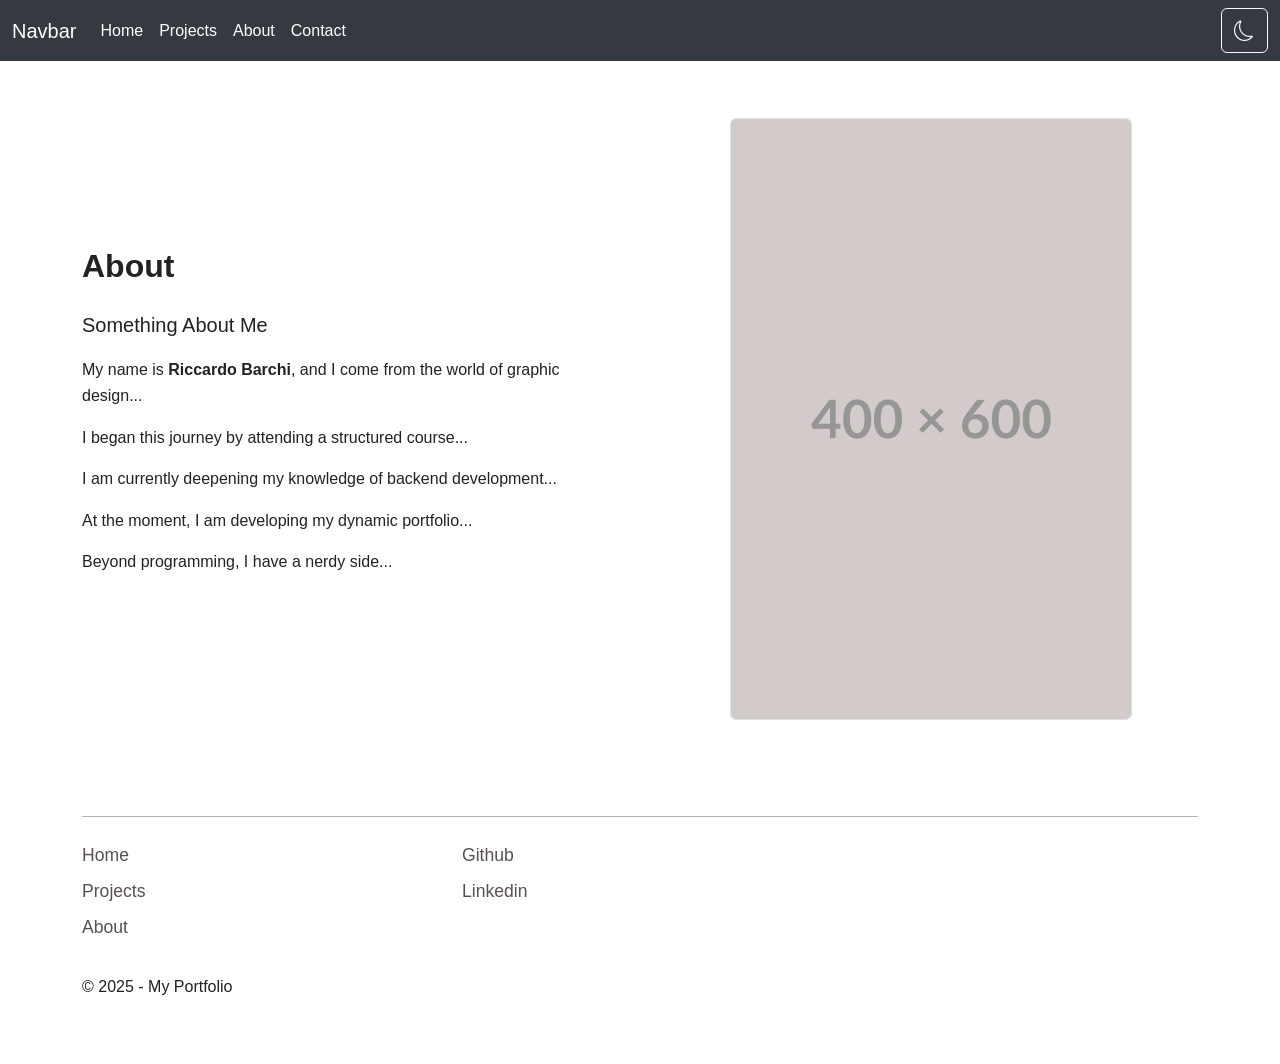
==== about.html @ 7f235592 "Frontend HTML completo per Github Pages" ====
<!DOCTYPE html>
<html lang="en">
<head>
    <meta charset="UTF-8">
    <title>Portfolio</title>

    <!-- Bootstrap CSS -->
    <link href="https://cdn.jsdelivr.net/npm/bootstrap@5.3.8/dist/css/bootstrap.min.css" rel="stylesheet">
    <link rel="stylesheet" href="https://cdn.jsdelivr.net/npm/bootstrap-icons@1.11.3/font/bootstrap-icons.css">

    <!-- Personal CSS -->
    <link rel="stylesheet" href="assets/css/style.css">

    <meta name="viewport" content="width=device-width, initial-scale=1">
</head>

<body class="dark-theme">

    <!-- NAVBAR -->
    <header>
        <nav class="navbar fixed-top navbar-expand-lg navbar-dark bg-dark" role="navigation">
            <div class="container-fluid max-width">

                <a class="navbar-brand" href="index.html">Navbar</a>

                <button class="navbar-toggler" type="button" data-bs-toggle="collapse" 
                        data-bs-target="#navbarNav" aria-label="Toggle navigation">
                    <span class="navbar-toggler-icon"></span>
                </button>

                <div class="collapse navbar-collapse" id="navbarNav">
                    <ul class="navbar-nav me-auto mt-3 mt-lg-0">
                        <li class="nav-item">
                            <a class="nav-link" href="index.html">Home</a>
                        </li>
                        <li class="nav-item">
                            <a class="nav-link" href="project.html">Projects</a>
                        </li>
                        <li class="nav-item">
                            <a class="nav-link active" aria-current="page" href="about.html">About</a>
                        </li>
                        <li class="nav-item">
                            <a class="nav-link" data-bs-toggle="offcanvas" 
                               href="#offcanvasBottom" role="button" aria-controls="offcanvasBottom">
                               Contact
                            </a>
                        </li>
                    </ul>

                    <button id="themeToggle" class="btn btn-outline-light d-flex align-items-center gap-2">
                        <i id="themeIcon" class="bi bi-moon"></i>
                    </button>
                </div>
            </div>
        </nav>
    </header>

    <!-- OFFCANVAS CONTACT -->
    <div class="offcanvas offcanvas-bottom" tabindex="-1" id="offcanvasBottom"
        aria-labelledby="offcanvasBottomLabel">
        <div class="offcanvas-header">
            <h5 class="offcanvas-title w-100 text-center" id="offcanvasBottomLabel">Contact me</h5>
        </div>

        <div class="offcanvas-body d-flex justify-content-center">
            <div class="form-wrapper">

                <form action="https://formspree.io/f/xyknqqkk" method="POST">

                    <input type="hidden" name="_subject" value="New message from your portfolio">
                    <input type="hidden" name="_language" value="en">
                    <input type="hidden" name="_redirect" value="https://rikx99.github.io/thankyou.html">

                    <div class="mb-3">
                        <label for="name" class="form-label">Name</label>
                        <input type="text" class="form-control" id="name" name="name" required>
                    </div>

                    <div class="mb-3">
                        <label for="email" class="form-label">Email</label>
                        <input type="email" class="form-control" id="email" name="email" required>
                    </div>

                    <div class="mb-3">
                        <label for="message" class="form-label">Message</label>
                        <textarea class="form-control" id="message" name="message" rows="4" required></textarea>
                    </div>

                    <div class="d-grid gap-2 d-md-flex justify-content-md-center">
                        <button type="button" class="btn btn-outline-primary w-100" data-bs-dismiss="offcanvas">Cancel</button>
                        <button type="submit" class="btn btn-primary w-100">Submit</button>
                    </div>
                </form>

            </div>
        </div>
    </div>

    <!-- MAIN CONTENT -->
    <main>
        <section class="container py-5">
            <div class="row align-items-center justify-content-center g-5">

                <div class="col-12 col-md-6">
                    <div class="about-text">
                        <h2 class="fw-bold mb-4 stagger">About</h2>

                        <p class="lead stagger">Something About Me</p>

                        <p class="stagger">
                            My name is <strong>Riccardo Barchi</strong>, and I come from the world of graphic design...
                        </p>

                        <p class="stagger">
                            I began this journey by attending a structured course...
                        </p>

                        <p class="stagger">
                            I am currently deepening my knowledge of backend development...
                        </p>

                        <p class="stagger">
                            At the moment, I am developing my dynamic portfolio...
                        </p>

                        <p class="stagger">
                            Beyond programming, I have a nerdy side...
                        </p>
                    </div>
                </div>

                <div class="col-12 col-md-6 d-flex justify-content-center">
                    <div class="img-wrapper">
                        <img src="assets/uploads/placeholder-400x600.png" class="img-fluid border rounded fade-image" alt="">
                    </div>
                </div>

            </div>
        </section>
    </main>

    <!-- FOOTER -->
    <footer>
        <div class="container py-5">
            <div class="border-top border-dark-subtle">
                
                <div class="row row-cols-1 row-cols-md-3 g-4">
                    
                    <div class="col pt-4">
                        <div class="d-flex flex-column">
                            <a class="text-decoration-none mb-2" href="index.html">Home</a>
                            <a class="text-decoration-none mb-2" href="project.html">Projects</a>
                            <a class="text-decoration-none mb-2" href="about.html">About</a>
                        </div>
                    </div>

                    <div class="col pt-4">
                        <div class="d-flex flex-column">
                            <a class="text-decoration-none mb-2" href="" target="_blank">Github</a>
                            <a class="text-decoration-none mb-2" href="" target="_blank">Linkedin</a>
                        </div>
                    </div>

                    <div class="col pt-4"></div>

                </div>

                <p>© 2025 - My Portfolio</p>
            </div>
        </div>
    </footer>

    <!-- SCRIPTS -->
    <script src="https://cdn.jsdelivr.net/npm/bootstrap@5.3.8/dist/js/bootstrap.bundle.min.js"></script>
    <script src="assets/js/main.js"></script>

</body>
</html>
---- assets/css/style.css ----
html {
    box-sizing: border-box;
}
*, *::before, *::after {
    box-sizing: inherit;
}

/* ============================
   VARIABILI TEMA CHIARO
============================ */
:root {
    --bg-color: #fff;
    --text-color: #222;

    --card-bg: #f8f9fa;
    --card-border: #dcdcdc;

    --nav-bg: #343a40;
    --nav-text: #fff;

    --box-bg: #ffffff;
    --box-border: #dcdcdc;
    --box-shadow: rgba(0, 0, 0, 0.08);

    --skill-bg: #f1f1f1;
    --skill-text: #222;

    --canvas-bg: #fff;
    --canvas-text: #222;

    --input-bg: #f2f2f2;
    --input-border: #cfcfcf;
    --input-text: #222;

    --frontend-color: #0d6efd;
    --backend-color: #198754;
    --tools-color: #fd7e14;
}

/* ============================
   VARIABILI TEMA SCURO
============================ */
.dark-theme {
    --bg-color: #121212;
    --text-color: #e5e5e5;

    --card-bg: #1e1e1e;
    --card-border: #3a3a3a;

    --nav-bg: #000;
    --nav-text: #fff;

    --box-bg: #1a1a1a;
    --box-border: #3a3a3a;
    --box-shadow: rgba(255, 255, 255, 0.05);

    --skill-bg: #2a2a2a;
    --skill-text: #e5e5e5;

    --canvas-bg: #1a1a1a;
    --canvas-text: #e5e5e5;

    --input-bg: #2a2a2a;
    --input-border: #444;
    --input-text: #e5e5e5;

    --frontend-color: #6ea8fe;
    --backend-color: #75b798;
    --tools-color: #ffb078;
}

.dark-theme h6.text-body-secondary {
    color: #fff !important;
}

/* ============================
   BASE
============================ */
body {
    background-color: var(--bg-color);
    color: var(--text-color);
    font-family: 'Inter', 'Roboto', 'Poppins', sans-serif;
    padding-block-start: 70px;
    font-size: 1rem;
    line-height: 1.6;
}

h1, h2, h3, h4, h5, h6 {
    font-weight: 700;
    color: var(--text-color);
}

section {
    padding-block: 80px;
}

/*=============================
    ANIMAZIONI GLOBALI
=============================*/

@keyframes fadeInImage {
    from{
        opacity: 0;
        transform: scale(0.97);
    }
    to{
        opacity: 1;
        transform: scale(1);
    }
}

.fade-image {
    opacity: 0;
    animation: fadeInImage 0.8s ease-out forwards;
}

/*Testo da sinistra a destra*/
@keyframes fadeInLeft {
    0% {
        opacity: 0;
        transform: translateX(-40px);
    }
    60% {
        opacity: 1;
        transform: translateX(10px);
    }
    100% {
        opacity: 1;
        transform: translateX(0);
    }
}

.fade-in-left {
    opacity: 0;
    animation: fadeInLeft 0.9s cubic-bezier(0.25, 0.1, 0.25, 1) forwards;
}

/*Testo dal alto verso il basso*/
@keyframes fadeInDown {
    from {
        opacity: 0;
        transform: translateY(-20px);
    }
    to {
        opacity: 1;
        transform: translateY(0);
    }
}

.fade-down {
    opacity: 0;
    animation: fadeInDown 0.6s ease forwards;
}

@keyframes FadeIn {
    from {
        opacity: 0;
        transform: scale(0.97);
    }
    to {
        opacity: 1;
        transform: scale(1);
    }
}
.thankyou-box {
    animation: FadeIn 0.8s ease-out forwards;
}

/* ============================
   NAVBAR
============================ */
.navbar {
    background-color: var(--nav-bg) !important;
}

.navbar a,
.navbar-brand {
    color: var(--nav-text) !important;
}

#themeToggle {
    display: flex;
    align-items: center;
    gap: 8px;
    font-weight: 500;
}

#themeToggle i {
    font-size: 1.3rem;
}

/* ============================
   OFF CANVAS
============================ */
.offcanvas {
    background-color: var(--canvas-bg) !important;
    color: var(--canvas-text) !important;
}

.offcanvas-body {
    background-color: var(--canvas-bg);
    color: var(--canvas-text);
}

.offcanvas-bottom {
    height: 85% !important;
    padding: 28px 0;
}

.offcanvas-bottom .offcanvas-body {
    display: flex;
    justify-content: center;
    align-items: center;
    padding: 40px 20px;
}

.offcanvas-bottom .form-wrapper {
    width: 100%;
    max-width: 500px;
    background-color: var(--card-bg);
    border: 1px solid var(--card-border);
    border-radius: 12px;
    padding: 25px;
    box-shadow: 0 4px 12px var(--box-shadow);
}

input.form-control,
textarea.form-control,
select.form-control {
    background-color: var(--input-bg) !important;
    border: 1px solid var(--input-border) !important;
    color: var(--input-text) !important;
    transition: background-color 0.3s ease, border-color 0.3s ease;
}

input.form-control:focus,
textarea.form-control:focus,
select.form-control:focus {
    border-color: #0d6efd !important;
    box-shadow: 0 0 0 0.15rem rgba(13, 110, 253, 0.25);
    background-color: var(--input-bg);
    color: var(--input-text);
}

/* ============================
   CARD PROGETTI
============================ */
.card.project-card {
    background-color: var(--card-bg);
    border: 1px solid var(--card-border);
    border-radius: 12px;
    transition: transform 0.3s ease, box-shadow 0.3s ease, border-color 0.3s ease;
}

.card.project-card:hover {
    transform: translateY(-5px);
    box-shadow: 0 10px 25px rgba(0,0,0,0.15);
}

.card.project-card img {
    object-fit: cover;
    height: 200px;
}

.placeholder-project {
    background: var(--bs-dark-bg-subtle);
    border: 1px dashed var(--bs-border-color);
    animation: fadeInImage 0.8s ease-out forwards;
}


/* ============================
   ABOUT SECTION
============================ */
.about-grid {
    display: grid;
    grid-template-columns: 1fr 1fr;
    gap: 30px;
    padding-block: 25px;
}

.about-box {
    background-color: var(--box-bg);
    border: 1px solid var(--box-border);
    border-radius: 12px;
    padding: 25px;
    box-shadow: 0 4px 12px var(--box-shadow);
    transition: all 0.3s ease;
}

.about-box:hover {
    transform: translateY(-3px);
    box-shadow: 0 6px 18px var(--box-shadow);
}

.about-box a {
    font-size: 1.1rem;
    font-weight: 500;
    color: var(--text-color);
    text-decoration: none;
}

.about-box a:hover {
    color: #0d6efd;
}

.about-box i {
    font-size: 1.3rem;
    margin-inline-end: 8px;
}

/* ============================
   SKILLS TAGS
============================ */
.skills-tags {
    display: flex;
    flex-wrap: wrap;
    gap: 10px;
}

.skills-tags a {
    background-color: var(--skill-bg);
    border: 1px solid var(--box-border);
    padding: 8px 14px;
    border-radius: 20px;
    font-size: 0.95rem;
    font-weight: 500;
    color: var(--skill-text);
    text-decoration: none;
    display: inline-flex;
    align-items: center;
    gap: 6px;
    transition: background-color 0.2s ease, color 0.2s ease, border-color 0.2s ease;
}

.skills-tags a i {
    font-size: 1rem;
    color: #0d6efd;
}

/* Categorie */
.skill-frontend,
.skill-backend,
.skill-tools {
    color: #fff;
}

.skill-frontend {
    background-color: var(--frontend-color); 
    border-color: var(--frontend-color); 
}

.skill-backend { 
    background-color: var(--backend-color);
    border-color: var(--backend-color);
}

.skill-tools { 
    background-color: var(--tools-color);
    border-color: var(--tools-color);
}

.skill-frontend i,
.skill-backend i,
.skill-tools i {
    color: #fff;
}

/* Hover dinamico */
.skill-frontend:hover {
    background-color: color-mix(in srgb, var(--frontend-color) 85%, black);
    border-color: color-mix(in srgb, var(--frontend-color) 85%, black);
}

.skill-backend:hover {
    background-color: color-mix(in srgb, var(--backend-color) 85%, black);
    border-color: color-mix(in srgb, var(--backend-color) 85%, black);
}

.skill-tools:hover {
    background-color: color-mix(in srgb, var(--tools-color) 85%, black);
    border-color: color-mix(in srgb, var(--tools-color) 85%, black);
}

.skill-frontend:hover i,
.skill-backend:hover i,
.skill-tools:hover i {
    color: #fff;
}

/* Testo hover nel tema chiaro */
.skill-frontend:hover,
.skill-backend:hover,
.skill-tools:hover {
    color: #fff !important;
}

/* Testo hover nel tema scuro */
.dark-theme .skill-frontend:hover,
.dark-theme .skill-backend:hover,
.dark-theme .skill-tools:hover {
    color: #000 !important;
}


/* ============================
   RESPONSIVE
============================ */
@media (max-width: 768px) {
    .about-grid {
        grid-template-columns: 1fr;
    }
}

/* ============================
   FOOTER
============================ */
footer p {
    padding-block-start: 25px;
}

footer .col a {
    font-size: 1.1rem;
    font-weight: 500;
    color:#595151 !important;
    transition: color 0.2s ease;
}

footer .col a:hover,
footer .col a:focus-visible {
    color: #0d6efd !important;
}
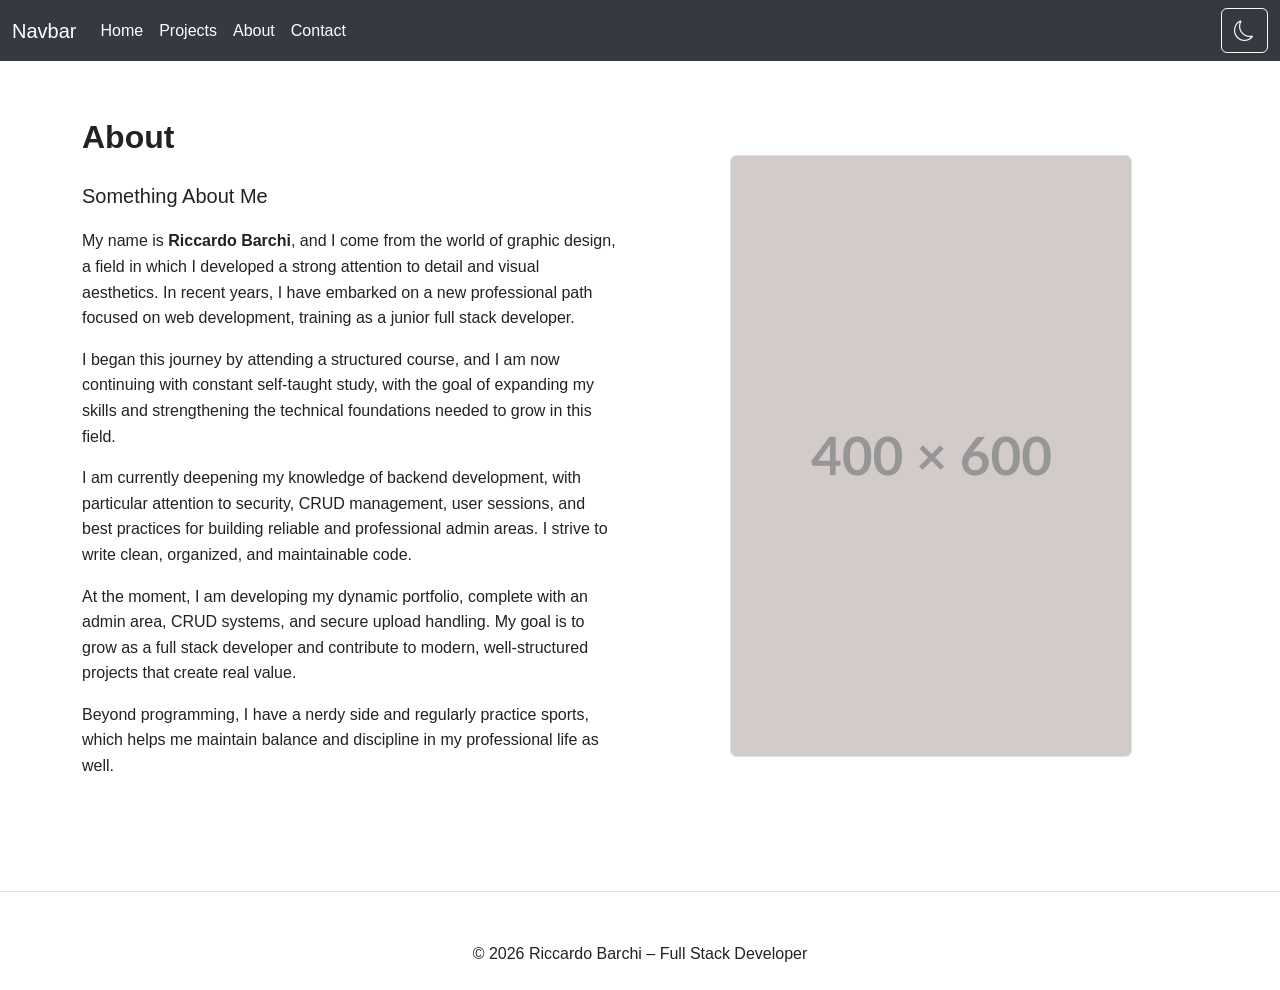
==== commit cad46917: "Aggiornamento sito statico per GitHub Pages" ====
--- a/about.html
+++ b/about.html
@@ -2,13 +2,13 @@
 <html lang="en">
 <head>
     <meta charset="UTF-8">
-    <title>Portfolio</title>
+    <title>About – Portfolio</title>
 
-    <!-- Bootstrap CSS -->
+    <!--Bootstrap CSS-->
     <link href="https://cdn.jsdelivr.net/npm/bootstrap@5.3.8/dist/css/bootstrap.min.css" rel="stylesheet">
     <link rel="stylesheet" href="https://cdn.jsdelivr.net/npm/bootstrap-icons@1.11.3/font/bootstrap-icons.css">
 
-    <!-- Personal CSS -->
+    <!--Personal CSS-->
     <link rel="stylesheet" href="assets/css/style.css">
 
     <meta name="viewport" content="width=device-width, initial-scale=1">
@@ -16,50 +16,52 @@
 
 <body class="dark-theme">
 
-    <!-- NAVBAR -->
-    <header>
-        <nav class="navbar fixed-top navbar-expand-lg navbar-dark bg-dark" role="navigation">
-            <div class="container-fluid max-width">
+<!-- Bootstrap JS -->
+<script src="https://cdn.jsdelivr.net/npm/bootstrap@5.3.8/dist/js/bootstrap.bundle.min.js"></script>
 
-                <a class="navbar-brand" href="index.html">Navbar</a>
+<header>
+    <nav class="navbar fixed-top navbar-expand-lg navbar-dark bg-dark">
+        <div class="container-fluid max-width">
 
-                <button class="navbar-toggler" type="button" data-bs-toggle="collapse" 
-                        data-bs-target="#navbarNav" aria-label="Toggle navigation">
-                    <span class="navbar-toggler-icon"></span>
+            <!-- Logo + Hamburger -->
+            <a class="navbar-brand" href="index.html">Navbar</a>
+            <button class="navbar-toggler" type="button" data-bs-toggle="collapse" 
+                    data-bs-target="#navbarNav" aria-label="Toggle navigation">
+                <span class="navbar-toggler-icon"></span>
+            </button>
+
+            <!-- Main menu -->
+            <div class="collapse navbar-collapse" id="navbarNav">
+                <ul class="navbar-nav me-auto mt-3 mt-lg-0">
+                    <li class="nav-item">
+                        <a class="nav-link" href="index.html">Home</a>
+                    </li>
+                    <li class="nav-item">
+                        <a class="nav-link" href="project.html">Projects</a>
+                    </li>
+                    <li class="nav-item">
+                        <a class="nav-link active" href="about.html">About</a>
+                    </li>
+                    <li class="nav-item">
+                        <a class="nav-link" data-bs-toggle="offcanvas" 
+                           href="#offcanvasBottom" role="button">
+                           Contact
+                        </a>
+                    </li>
+                </ul>
+
+                <!-- Theme toggle -->
+                <button id="themeToggle" class="btn btn-outline-light d-flex align-items-center gap-2">
+                    <i id="themeIcon" class="bi bi-moon"></i>
                 </button>
+            </div>
+        </div>
+    </nav>
 
-                <div class="collapse navbar-collapse" id="navbarNav">
-                    <ul class="navbar-nav me-auto mt-3 mt-lg-0">
-                        <li class="nav-item">
-                            <a class="nav-link" href="index.html">Home</a>
-                        </li>
-                        <li class="nav-item">
-                            <a class="nav-link" href="project.html">Projects</a>
-                        </li>
-                        <li class="nav-item">
-                            <a class="nav-link active" aria-current="page" href="about.html">About</a>
-                        </li>
-                        <li class="nav-item">
-                            <a class="nav-link" data-bs-toggle="offcanvas" 
-                               href="#offcanvasBottom" role="button" aria-controls="offcanvasBottom">
-                               Contact
-                            </a>
-                        </li>
-                    </ul>
-
-                    <button id="themeToggle" class="btn btn-outline-light d-flex align-items-center gap-2">
-                        <i id="themeIcon" class="bi bi-moon"></i>
-                    </button>
-                </div>
-            </div>
-        </nav>
-    </header>
-
-    <!-- OFFCANVAS CONTACT -->
-    <div class="offcanvas offcanvas-bottom" tabindex="-1" id="offcanvasBottom"
-        aria-labelledby="offcanvasBottomLabel">
+    <!-- Offcanvas Contact -->
+    <div class="offcanvas offcanvas-bottom" tabindex="-1" id="offcanvasBottom">
         <div class="offcanvas-header">
-            <h5 class="offcanvas-title w-100 text-center" id="offcanvasBottomLabel">Contact me</h5>
+            <h5 class="offcanvas-title w-100 text-center">Contact me</h5>
         </div>
 
         <div class="offcanvas-body d-flex justify-content-center">
@@ -67,7 +69,8 @@
 
                 <form action="https://formspree.io/f/xyknqqkk" method="POST">
 
-                    <input type="hidden" name="_subject" value="New message from your portfolio">
+                    <!-- Hidden fields -->
+                    <input type="hidden" name="_subjects" value="New message from your portfolio">
                     <input type="hidden" name="_language" value="en">
                     <input type="hidden" name="_redirect" value="https://rikx99.github.io/thankyou.html">
 
@@ -95,84 +98,59 @@
             </div>
         </div>
     </div>
+</header>
 
-    <!-- MAIN CONTENT -->
-    <main>
-        <section class="container py-5">
-            <div class="row align-items-center justify-content-center g-5">
+<main>
+    <section class="container py-5">
+        <div class="row align-items-center justify-content-center g-5">
 
-                <div class="col-12 col-md-6">
-                    <div class="about-text">
-                        <h2 class="fw-bold mb-4 stagger">About</h2>
+            <!-- TEXT -->
+            <div class="col-12 col-md-6">
+                <div class="about-text">
+                    <h2 class="fw-bold mb-4 stagger">About</h2>
 
-                        <p class="lead stagger">Something About Me</p>
+                    <p class="lead stagger">Something About Me</p>
 
-                        <p class="stagger">
-                            My name is <strong>Riccardo Barchi</strong>, and I come from the world of graphic design...
-                        </p>
+                    <p class="stagger">
+                        My name is <strong>Riccardo Barchi</strong>, and I come from the world of graphic design, a field in which I developed a strong attention to detail and visual aesthetics. In recent years, I have embarked on a new professional path focused on web development, training as a junior full stack developer.
+                    </p>
 
-                        <p class="stagger">
-                            I began this journey by attending a structured course...
-                        </p>
+                    <p class="stagger">
+                        I began this journey by attending a structured course, and I am now continuing with constant self‑taught study, with the goal of expanding my skills and strengthening the technical foundations needed to grow in this field.
+                    </p>
 
-                        <p class="stagger">
-                            I am currently deepening my knowledge of backend development...
-                        </p>
+                    <p class="stagger">
+                        I am currently deepening my knowledge of backend development, with particular attention to security, CRUD management, user sessions, and best practices for building reliable and professional admin areas. I strive to write clean, organized, and maintainable code.
+                    </p>
 
-                        <p class="stagger">
-                            At the moment, I am developing my dynamic portfolio...
-                        </p>
+                    <p class="stagger">
+                        At the moment, I am developing my dynamic portfolio, complete with an admin area, CRUD systems, and secure upload handling. My goal is to grow as a full stack developer and contribute to modern, well‑structured projects that create real value.
+                    </p>
 
-                        <p class="stagger">
-                            Beyond programming, I have a nerdy side...
-                        </p>
-                    </div>
+                    <p class="stagger">
+                        Beyond programming, I have a nerdy side and regularly practice sports, which helps me maintain balance and discipline in my professional life as well.
+                    </p>
                 </div>
+            </div>
 
-                <div class="col-12 col-md-6 d-flex justify-content-center">
-                    <div class="img-wrapper">
-                        <img src="assets/uploads/placeholder-400x600.png" class="img-fluid border rounded fade-image" alt="">
-                    </div>
+            <!-- IMAGE -->
+            <div class="col-12 col-md-6 d-flex justify-content-center">
+                <div class="img-wrapper">
+                    <img src="assets/uploads/placeholder-400x600.png" class="img-fluid border rounded fade-image" alt="">
                 </div>
+            </div>
 
-            </div>
-        </section>
-    </main>
+        </div>
+    </section>
+</main>
 
-    <!-- FOOTER -->
-    <footer>
-        <div class="container py-5">
-            <div class="border-top border-dark-subtle">
-                
-                <div class="row row-cols-1 row-cols-md-3 g-4">
-                    
-                    <div class="col pt-4">
-                        <div class="d-flex flex-column">
-                            <a class="text-decoration-none mb-2" href="index.html">Home</a>
-                            <a class="text-decoration-none mb-2" href="project.html">Projects</a>
-                            <a class="text-decoration-none mb-2" href="about.html">About</a>
-                        </div>
-                    </div>
+<!-- FOOTER -->
+<footer class="text-center py-4 mt-5 border-top">
+    <p class="mb-0">© 2026 Riccardo Barchi – Full Stack Developer</p>
+</footer>
 
-                    <div class="col pt-4">
-                        <div class="d-flex flex-column">
-                            <a class="text-decoration-none mb-2" href="" target="_blank">Github</a>
-                            <a class="text-decoration-none mb-2" href="" target="_blank">Linkedin</a>
-                        </div>
-                    </div>
-
-                    <div class="col pt-4"></div>
-
-                </div>
-
-                <p>© 2025 - My Portfolio</p>
-            </div>
-        </div>
-    </footer>
-
-    <!-- SCRIPTS -->
-    <script src="https://cdn.jsdelivr.net/npm/bootstrap@5.3.8/dist/js/bootstrap.bundle.min.js"></script>
-    <script src="assets/js/main.js"></script>
+<!-- JS -->
+<script src="assets/js/main.js"></script>
 
 </body>
 </html>
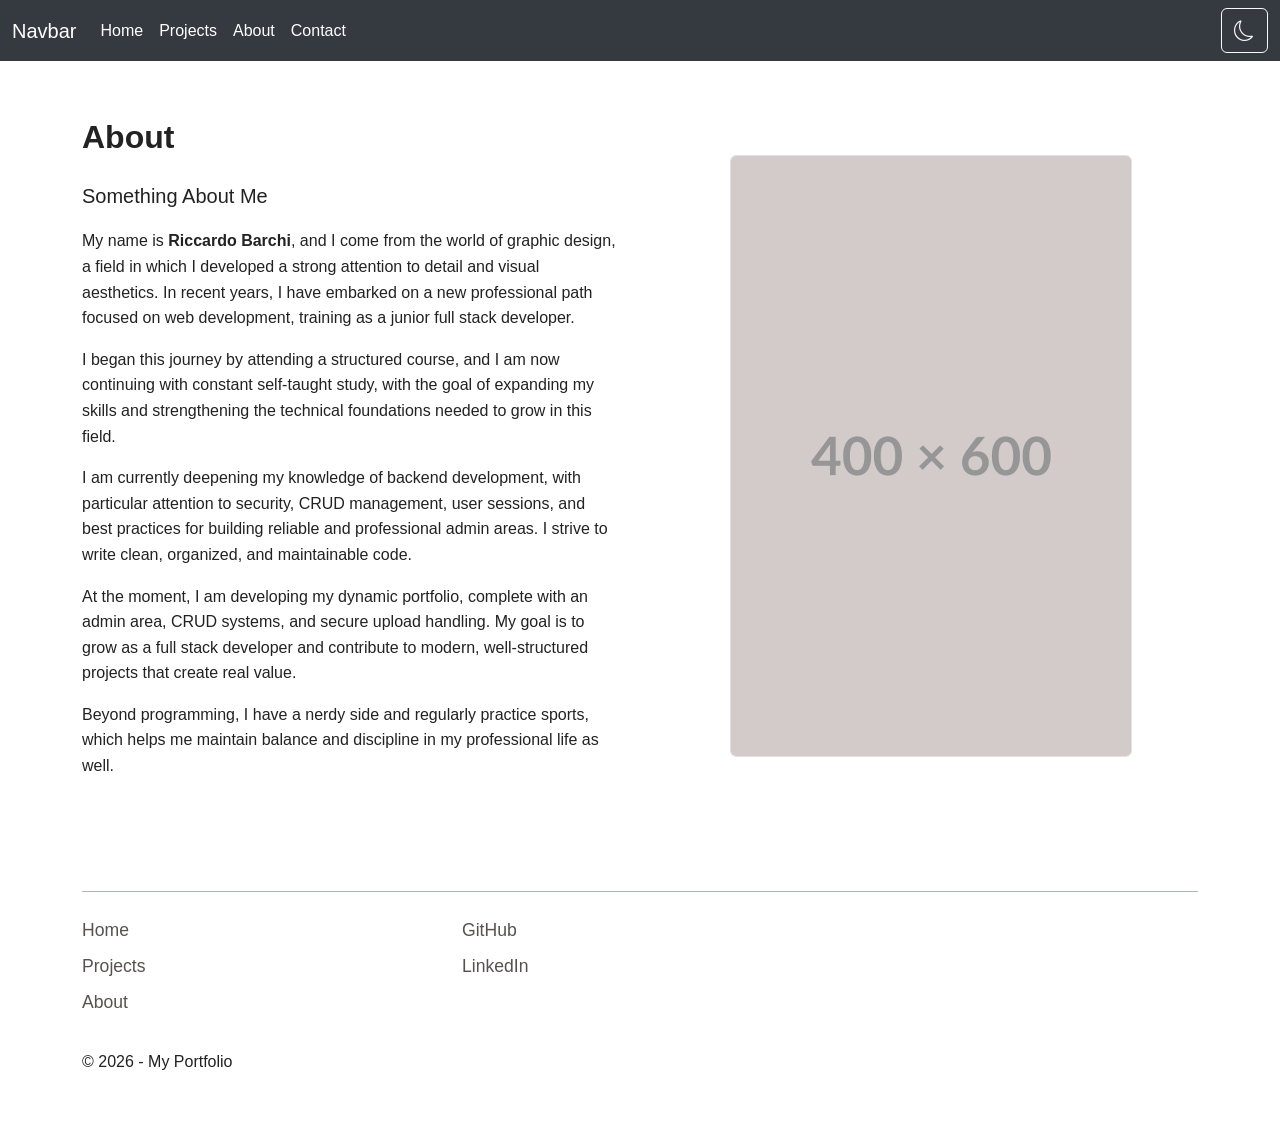
==== commit fc74d4d3: "Update static pages: added footer, fixed contact links, improved Connect section" ====
--- a/about.html
+++ b/about.html
@@ -145,8 +145,34 @@
 </main>
 
 <!-- FOOTER -->
-<footer class="text-center py-4 mt-5 border-top">
-    <p class="mb-0">© 2026 Riccardo Barchi – Full Stack Developer</p>
+<footer>
+    <div class="container py-5">
+        <div class="border-top border-dark-subtle">
+            
+            <div class="row row-cols-1 row-cols-md-3 g-4">
+                
+                <div class="col pt-4">
+                    <div class="d-flex flex-column">
+                        <a class="text-decoration-none mb-2" href="index.html">Home</a>
+                        <a class="text-decoration-none mb-2" href="project.html">Projects</a>
+                        <a class="text-decoration-none mb-2" href="about.html">About</a>
+                    </div>
+                </div>
+
+                <div class="col pt-4">
+                    <div class="d-flex flex-column">
+                        <a class="text-decoration-none mb-2" href="https://github.com/Rikx99" target="_blank">GitHub</a>
+                        <a class="text-decoration-none mb-2" href="https://www.linkedin.com/in/riccardo-barchi-0719893b9" target="_blank">LinkedIn</a>
+                    </div>
+                </div>
+
+                <div class="col pt-4"></div>
+
+            </div>
+
+            <p>© 2026 - My Portfolio</p>
+        </div>
+    </div>
 </footer>
 
 <!-- JS -->
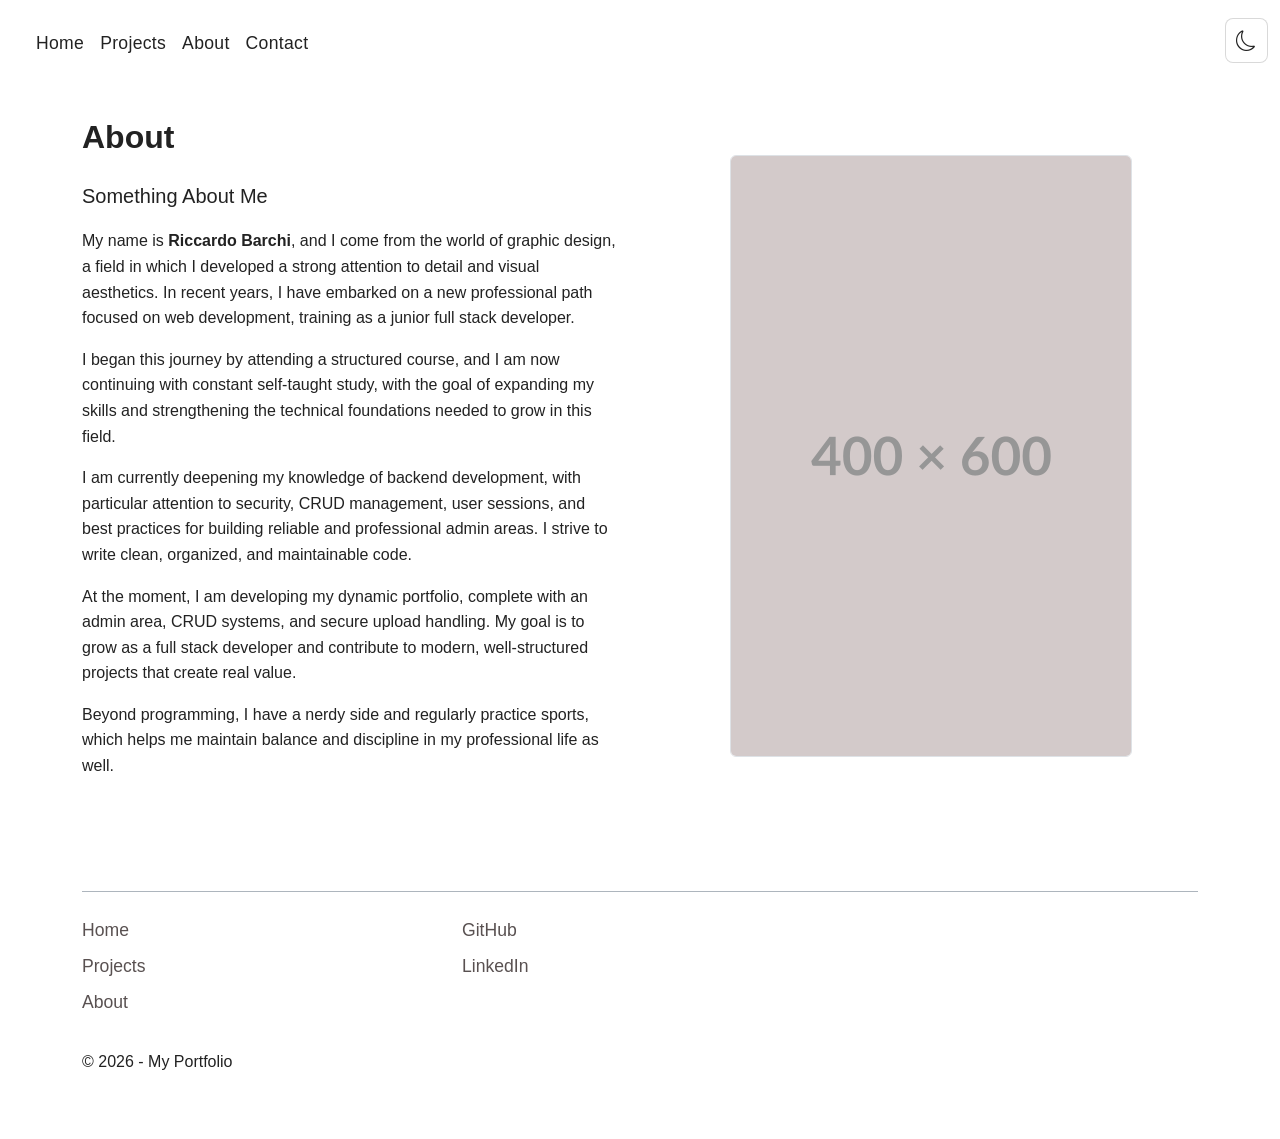
==== commit 783f7f27: "Imrpove navbar behavior, mobile collapse, dark mode styling and hero section text" ====
--- a/about.html
+++ b/about.html
@@ -16,89 +16,9 @@
 
 <body class="dark-theme">
 
-<!-- Bootstrap JS -->
-<script src="https://cdn.jsdelivr.net/npm/bootstrap@5.3.8/dist/js/bootstrap.bundle.min.js"></script>
 
-<header>
-    <nav class="navbar fixed-top navbar-expand-lg navbar-dark bg-dark">
-        <div class="container-fluid max-width">
 
-            <!-- Logo + Hamburger -->
-            <a class="navbar-brand" href="index.html">Navbar</a>
-            <button class="navbar-toggler" type="button" data-bs-toggle="collapse" 
-                    data-bs-target="#navbarNav" aria-label="Toggle navigation">
-                <span class="navbar-toggler-icon"></span>
-            </button>
-
-            <!-- Main menu -->
-            <div class="collapse navbar-collapse" id="navbarNav">
-                <ul class="navbar-nav me-auto mt-3 mt-lg-0">
-                    <li class="nav-item">
-                        <a class="nav-link" href="index.html">Home</a>
-                    </li>
-                    <li class="nav-item">
-                        <a class="nav-link" href="project.html">Projects</a>
-                    </li>
-                    <li class="nav-item">
-                        <a class="nav-link active" href="about.html">About</a>
-                    </li>
-                    <li class="nav-item">
-                        <a class="nav-link" data-bs-toggle="offcanvas" 
-                           href="#offcanvasBottom" role="button">
-                           Contact
-                        </a>
-                    </li>
-                </ul>
-
-                <!-- Theme toggle -->
-                <button id="themeToggle" class="btn btn-outline-light d-flex align-items-center gap-2">
-                    <i id="themeIcon" class="bi bi-moon"></i>
-                </button>
-            </div>
-        </div>
-    </nav>
-
-    <!-- Offcanvas Contact -->
-    <div class="offcanvas offcanvas-bottom" tabindex="-1" id="offcanvasBottom">
-        <div class="offcanvas-header">
-            <h5 class="offcanvas-title w-100 text-center">Contact me</h5>
-        </div>
-
-        <div class="offcanvas-body d-flex justify-content-center">
-            <div class="form-wrapper">
-
-                <form action="https://formspree.io/f/xyknqqkk" method="POST">
-
-                    <!-- Hidden fields -->
-                    <input type="hidden" name="_subjects" value="New message from your portfolio">
-                    <input type="hidden" name="_language" value="en">
-                    <input type="hidden" name="_redirect" value="https://rikx99.github.io/thankyou.html">
-
-                    <div class="mb-3">
-                        <label for="name" class="form-label">Name</label>
-                        <input type="text" class="form-control" id="name" name="name" required>
-                    </div>
-
-                    <div class="mb-3">
-                        <label for="email" class="form-label">Email</label>
-                        <input type="email" class="form-control" id="email" name="email" required>
-                    </div>
-
-                    <div class="mb-3">
-                        <label for="message" class="form-label">Message</label>
-                        <textarea class="form-control" id="message" name="message" rows="4" required></textarea>
-                    </div>
-
-                    <div class="d-grid gap-2 d-md-flex justify-content-md-center">
-                        <button type="button" class="btn btn-outline-primary w-100" data-bs-dismiss="offcanvas">Cancel</button>
-                        <button type="submit" class="btn btn-primary w-100">Submit</button>
-                    </div>
-                </form>
-
-            </div>
-        </div>
-    </div>
-</header>
+<div id="header"></div>
 
 <main>
     <section class="container py-5">
@@ -145,38 +65,12 @@
 </main>
 
 <!-- FOOTER -->
-<footer>
-    <div class="container py-5">
-        <div class="border-top border-dark-subtle">
-            
-            <div class="row row-cols-1 row-cols-md-3 g-4">
-                
-                <div class="col pt-4">
-                    <div class="d-flex flex-column">
-                        <a class="text-decoration-none mb-2" href="index.html">Home</a>
-                        <a class="text-decoration-none mb-2" href="project.html">Projects</a>
-                        <a class="text-decoration-none mb-2" href="about.html">About</a>
-                    </div>
-                </div>
-
-                <div class="col pt-4">
-                    <div class="d-flex flex-column">
-                        <a class="text-decoration-none mb-2" href="https://github.com/Rikx99" target="_blank">GitHub</a>
-                        <a class="text-decoration-none mb-2" href="https://www.linkedin.com/in/riccardo-barchi-0719893b9" target="_blank">LinkedIn</a>
-                    </div>
-                </div>
-
-                <div class="col pt-4"></div>
-
-            </div>
-
-            <p>© 2026 - My Portfolio</p>
-        </div>
-    </div>
-</footer>
+<div id="footer"></div>
 
 <!-- JS -->
+<script src="assets/js/partials.js"></script>
 <script src="assets/js/main.js"></script>
-
+<!-- Bootstrap JS -->
+<script src="https://cdn.jsdelivr.net/npm/bootstrap@5.3.8/dist/js/bootstrap.bundle.min.js"></script>
 </body>
 </html>
--- a/assets/css/style.css
+++ b/assets/css/style.css
@@ -15,8 +15,8 @@
     --card-bg: #f8f9fa;
     --card-border: #dcdcdc;
 
-    --nav-bg: #343a40;
-    --nav-text: #fff;
+    --nav-bg: rgba(255, 255, 255, 0.85);
+    --nav-text: #222;
 
     --box-bg: #ffffff;
     --box-border: #dcdcdc;
@@ -47,7 +47,7 @@
     --card-bg: #1e1e1e;
     --card-border: #3a3a3a;
 
-    --nav-bg: #000;
+    --nav-bg: rgba(0, 0, 0, 0.75);
     --nav-text: #fff;
 
     --box-bg: #1a1a1a;
@@ -90,6 +90,11 @@
     color: var(--text-color);
 }
 
+.fullStack{
+    color: #b86bff;
+    font-weight: 600;
+}
+
 section {
     padding-block: 80px;
 }
@@ -170,23 +175,133 @@
    NAVBAR
 ============================ */
 .navbar {
+    background-color: transparent;
+    transition: background-color 0.3s ease, backdrop-filter 0.3s ease;
+    backdrop-filter: none;
+}
+
+.navbar.scrolled {
     background-color: var(--nav-bg) !important;
-}
+    backdrop-filter: blur(10px); /*effetto glass*/
+    -webkit-backdrop-filter: blur(10px);
+    box-shadow: 0 2px 12px rgba(0, 0, 0, 0.08);
+}
+
+.custom-navbar{
+    padding-top: 16px;
+    padding-bottom: 16px;
+}
+
+.menu-links .nav-link {
+    position: relative;
+    padding-bottom: 4px;
+    padding-inline: 22px;
+    font-size: 1.1rem;
+    font-weight: 500;
+    letter-spacing: 0.3px;
+    color: var(--nav-text);
+    transition: color 0.25s ease;
+}
+
+/* Linea animata*/
+.menu-links .nav-link::after{
+    content: "";
+    position: absolute;
+    left: 0;
+    bottom: 0;
+    width: 0%;
+    height: 2px;
+    background-color: currentColor;
+    transition: width 0.25s ease;
+}
+
+/*Hover*/
+.menu-links .nav-link:hover{
+    opacity: 0.8;
+    color: var(--frontend-color);
+}
+
+.menu-links .nav-link:hover::after{
+    width: 100%;
+}
+
+/* Menu mobile della navbar (SOLO fino a 991px) */
+@media (max-width: 991px) {
+    .menu-collapse {
+        background-color: rgba(0, 0, 0, 0.85);
+        backdrop-filter: blur(8px);
+        padding: 1.5rem;
+        border-radius: 0 0 12px 12px;
+    }
+
+    body:not(.dark-theme) .menu-collapse {
+        background-color: rgba(255, 255, 255, 0.9);
+    }
+
+    body.dark-theme .menu-collapse {
+        background-color: rgba(0, 0, 0, 0.85);
+    }
+}
+
+
 
 .navbar a,
 .navbar-brand {
-    color: var(--nav-text) !important;
-}
+    color: var(--nav-text);
+}
+
+.navbar-toggler {
+    border-color: rgba(255,255,255,0.4);
+    padding: 6px 10px;
+    border-radius: 8px;
+    transition: all 0.25s ease;
+}
+
+.dark-theme .navbar-toggler {
+    border-color: rgba(255,255,255,0.4);
+}
+
+.navbar-toggler:hover {
+    background-color: rgba(255,255,255,0.1);
+    backdrop-filter: blur(4px);
+}
+
 
 #themeToggle {
     display: flex;
     align-items: center;
     gap: 8px;
+    padding: 6px 10px;
+    border-radius: 8px;
+    cursor: pointer;
+    transition: all 0.25s ease;
     font-weight: 500;
 }
 
 #themeToggle i {
     font-size: 1.3rem;
+    transition: color 0.25s ease;
+}
+
+/* Tema chiaro -> icona scura + bordo */
+:root #themeToggle {
+    color: #222;
+    border: 1px solid rgba(0, 0, 0, 0.15);
+    background-color: rgba(255, 255, 255, 0.4);
+}
+
+/* Tema scuro -> icona chiara + bordo chiaro */
+
+.dark-theme #themeToggle{
+    color: #fff;
+    border: 1px solid rgba(255, 255, 255, 0.25);
+    background-color: rgba(0, 0, 0, 0.3);
+}
+
+/* Hover (entrambi i temi) */
+#themeToggle:hover{
+    backdrop-filter: blur(4px);
+    transform: translateY(-1px);
 }
 
 /* ============================
@@ -412,6 +527,44 @@
     }
 }
 
+/* MOBILE & TABLET — fino a 991px */
+@media (max-width: 991px) {
+
+    /* Logo meno incollato al bordo */
+    .navbar-brand {
+        padding-left: 12px;
+    }
+
+    /* Spaziatura link nel menu mobile */
+    .menu-links .nav-link {
+        padding-inline: 14px;
+    }
+
+    /* Toggle tema separato dai link */
+    #themeToggle {
+        margin-top: 14px;
+        padding-top: 10px;
+        border-top: 1px solid var(--card-border);
+    }
+
+    .navbar-toggler{
+        position: relative;
+        z-index: 1100;
+    }
+}
+
+/* DESKTOP — da 992px in su */
+@media (min-width: 992px) {
+    .custom-navbar {
+        padding: 18px 0;
+    }
+    body.dark-theme .navbar{
+        background-color: rgba(0, 0, 0, 0.35);
+        backdrop-filter: blur(8px);
+    }
+}
+
+
 /* ============================
    FOOTER
 ============================ */
